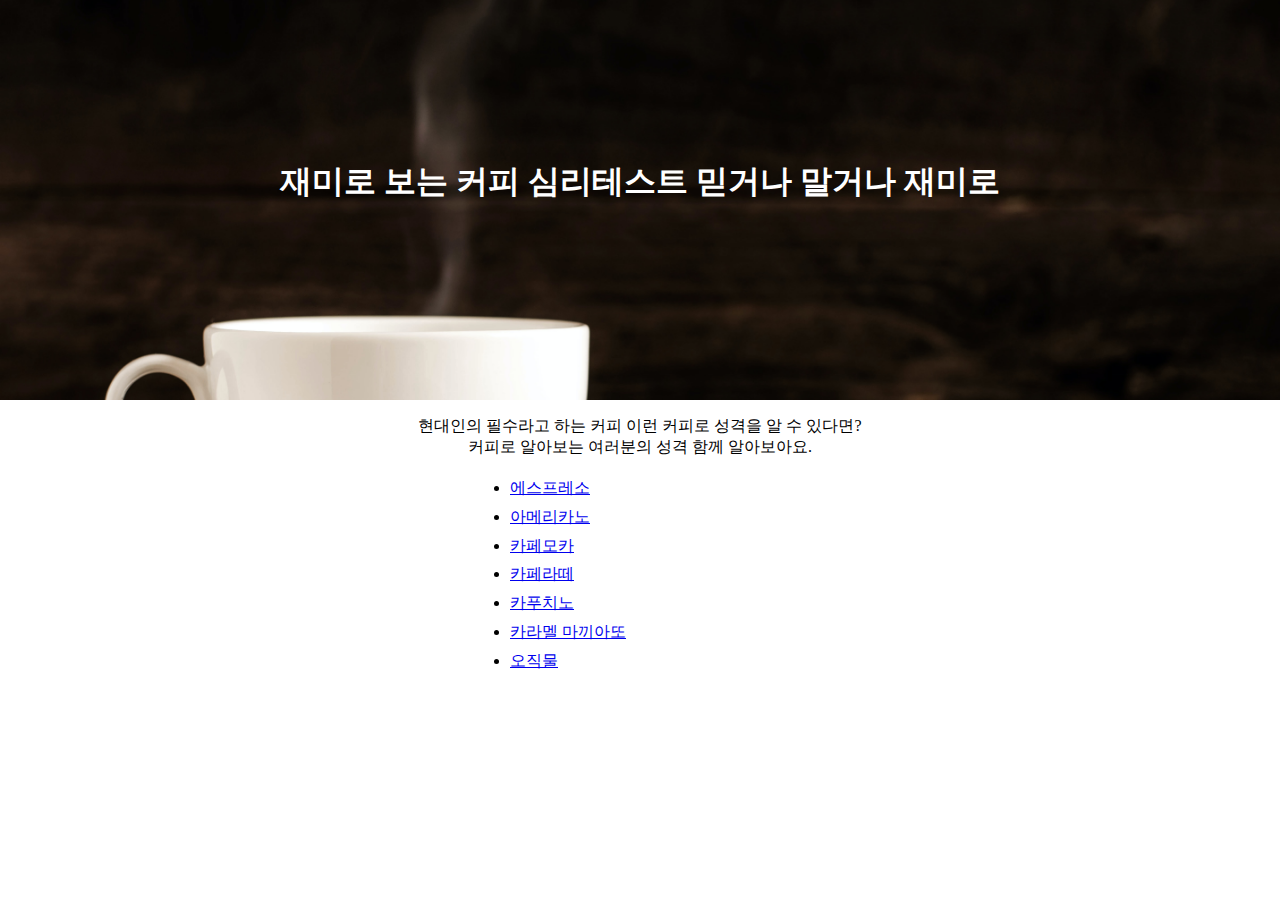
==== index.html @ 7c43b8a9 "Add files via upload" ====
<!DOCTYPE html>
<html lang="ko">
<head>
    <meta charset="UTF-8">
    <meta http-equiv="X-UA-Compatible" content="IE=edge">
    <meta name="viewport" content="width=device-width, initial-scale=1.0">
    <title>커피 심리 테스트</title>
    <link rel="stylesheet" href="css/style.css">
</head>
<body>
    <h1 id="start">재미로 보는 커피 심리테스트 믿거나 말거나 재미로</h1>
    <p>현대인의 필수라고 하는 커피 이런 커피로 성격을 알 수 있다면?<br>
    커피로 알아보는 여러분의 성격 함께 알아보아요.</p>
    <ul>
        <li><a href="result.html#espresso">에스프레소</a></li>
        <li><a href="result.html#americano">아메리카노</a></li>
        <li><a href="result.html#caffemocha">카페모카</a></li>
        <li><a href="result.html#caffelate">카페라떼</a></li>
        <li><a href="result.html#cafuchino">카푸치노</a></li>
        <li><a href="result.html#macchiato">카라멜 마끼아또</a></li>
        <li><a href="result.html#water">오직물</a></li>
    </ul>


</body>
</html>
---- css/style.css ----
body {
    margin: 0;
    padding: 0;
    font-size: 16px;
}

h1 {
    height: 400px;
    background-image: url(../images/back.jpg);
    background-repeat: no-repeat;
    background-size: cover;
    background-position: 0 20%;
    color: #fff;
    margin: 0;
    text-align: center;
    font-size: 2em;
    box-sizing: border-box;
    padding: 5em 0;
}

h1 strong {
    display: block;
    font-size: 0.5em;
    font-weight: normal;
    text-decoration: underline;
}

p {
    text-align: center;
}

ul {
    min-width: 200px;
    max-width: 300px;
    margin: 1em auto;
    line-height: 1.8em;
}

dl {
    text-align: center;
    min-width: 400px;
    max-width: 940px;
    width: 100%;
    margin: 3em auto;
    margin-bottom: 5em;
}

dt {
    font-weight: bold;
    font-size: 1.5em;
    padding: 8px;
    color: #675D50;
    margin: 1em;
}

dd:nth-child(2) {
    padding: 8px;
    background-color: #F3DEBA;
}

img {
    width: 400px;
    height: auto;
    margin: 1em;
}

dl a {
    color: #000;
    background-color: #54BAB9;
    padding: 8px 16px;
    color: #fff;
    border-radius: 3px;
    text-decoration: none;
}
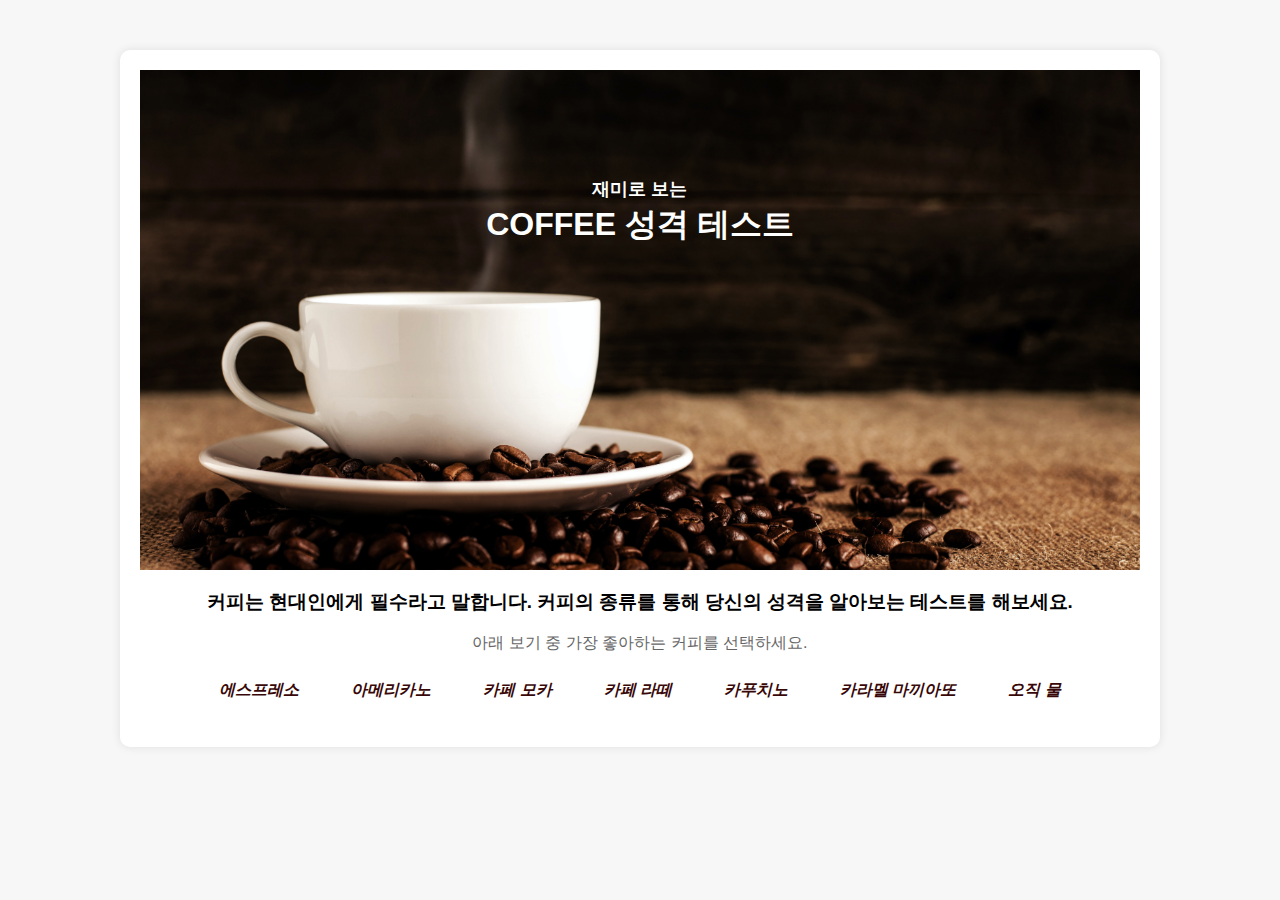
==== commit ee77a41b: "1024" ====
--- a/index.html
+++ b/index.html
@@ -4,23 +4,23 @@
     <meta charset="UTF-8">
     <meta http-equiv="X-UA-Compatible" content="IE=edge">
     <meta name="viewport" content="width=device-width, initial-scale=1.0">
-    <title>커피 심리 테스트</title>
+    <title>커피 성격 테스트</title>
     <link rel="stylesheet" href="css/style.css">
 </head>
 <body>
-    <h1 id="start">재미로 보는 커피 심리테스트 믿거나 말거나 재미로</h1>
-    <p>현대인의 필수라고 하는 커피 이런 커피로 성격을 알 수 있다면?<br>
-    커피로 알아보는 여러분의 성격 함께 알아보아요.</p>
-    <ul>
-        <li><a href="result.html#espresso">에스프레소</a></li>
-        <li><a href="result.html#americano">아메리카노</a></li>
-        <li><a href="result.html#caffemocha">카페모카</a></li>
-        <li><a href="result.html#caffelate">카페라떼</a></li>
-        <li><a href="result.html#cafuchino">카푸치노</a></li>
-        <li><a href="result.html#macchiato">카라멜 마끼아또</a></li>
-        <li><a href="result.html#water">오직물</a></li>
-    </ul>
-
-
+    <div class="container">
+        <h1 id="start"><span style="font-size:large;">재미로 보는</span><br>COFFEE 성격 테스트</h1>
+        <h3>커피는 현대인에게 필수라고 말합니다. 커피의 종류를 통해 당신의 성격을 알아보는 테스트를 해보세요.</h3>
+        <p>아래 보기 중 가장 좋아하는 커피를 선택하세요.</p>
+        <ul class="coffee-list">
+            <li><a href="result.html#espresso">에스프레소</a></li>
+            <li><a href="result.html#americano">아메리카노</a></li>
+            <li><a href="result.html#caffemocha">카페 모카</a></li>
+            <li><a href="result.html#caffelate">카페 라떼</a></li>
+            <li><a href="result.html#cafuchino">카푸치노</a></li>
+            <li><a href="result.html#macchiato">카라멜 마끼아또</a></li>
+            <li><a href="result.html#water">오직 물</a></li>
+        </ul>
+    </div>
 </body>
-</html>+</html>
--- a/css/style.css
+++ b/css/style.css
@@ -1,21 +1,34 @@
+/* Reset styles */
 body {
+    font-family: Arial, sans-serif;
+    background-color: #f7f7f7;
     margin: 0;
     padding: 0;
-    font-size: 16px;
+}
+
+.container {
+    max-width: 1000px;
+    margin: 50px auto;
+    padding: 20px;
+    background-color: #fff;
+    border-radius: 10px;
+    box-shadow: 0 0 10px rgba(0, 0, 0, 0.1);
+}
+
+/* Common styles for headings and text */
+h1, h3, p, dt, dd {
+    text-align: center;
 }
 
 h1 {
-    height: 400px;
-    background-image: url(../images/back.jpg);
-    background-repeat: no-repeat;
+    height: 500px;
+    background: url(../images/back.jpg) no-repeat 0 60%;
     background-size: cover;
-    background-position: 0 20%;
     color: #fff;
-    margin: 0;
-    text-align: center;
     font-size: 2em;
     box-sizing: border-box;
-    padding: 5em 0;
+    padding: 3em 0;
+    margin: 0;
 }
 
 h1 strong {
@@ -25,37 +38,54 @@
     text-decoration: underline;
 }
 
-p {
-    text-align: center;
+p, dd {
+    font-size: 16px;
+    color: #666;
+    margin: 10px 0;
 }
 
-ul {
-    min-width: 200px;
-    max-width: 300px;
-    margin: 1em auto;
-    line-height: 1.8em;
+/* Styles for lists */
+ul.coffee-list {
+    list-style: none;
+    padding: 0;
+    display: flex;
+    justify-content: center;
+    flex-wrap: wrap;
 }
 
-dl {
-    text-align: center;
-    min-width: 400px;
-    max-width: 940px;
-    width: 100%;
-    margin: 3em auto;
-    margin-bottom: 5em;
+ul.coffee-list li {
+    margin: 10px;
+}
+
+ul.coffee-list a, dl a {
+    color: #140692;
+    padding: 8px 16px;
+    border-radius: 3px;
+    text-decoration: none;
+    font-style: italic;
+    font-weight: bold;
+}
+
+ul.coffee-list a:hover, dl a:hover {
+    color: #d37f48;
+}
+
+/* Individual element styles */
+ul.coffee-list a {
+    color: #380707;
 }
 
 dt {
     font-weight: bold;
     font-size: 1.5em;
     padding: 8px;
-    color: #675D50;
+    color: #b4a692;
     margin: 1em;
 }
 
 dd:nth-child(2) {
     padding: 8px;
-    background-color: #F3DEBA;
+    background-color: #f7f2e4;
 }
 
 img {
@@ -64,11 +94,42 @@
     margin: 1em;
 }
 
-dl a {
-    color: #000;
-    background-color: #54BAB9;
-    padding: 8px 16px;
-    color: #fff;
-    border-radius: 3px;
+.coffee-card {
+    max-width: 800px;
+    border: 1px solid #ccc;
+    border-radius: 5px;
+    padding: 20px;
+    margin: 200px auto;
+    box-shadow: 0 4px 8px rgba(0, 0, 0, 0.2);
+    background-color: #fff;
+    text-align: center;
+}
+
+.coffee-card dt {
+    font-weight: bold;
+    font-size: 1.5em;
+    color: #333;
+    margin-bottom: 10px;
+}
+
+.coffee-card dd {
+    font-size: 16px;
+    color: #666;
+    margin: 10px 0;
+}
+
+.coffee-card img {
+    max-width: 100%;
+    height: auto;
+    margin: 10px 0;
+}
+
+.coffee-card a {
     text-decoration: none;
-}+    color: #3498db;
+    font-weight: bold;
+}
+
+.coffee-card a:hover {
+    color: #1e87d0;
+}
